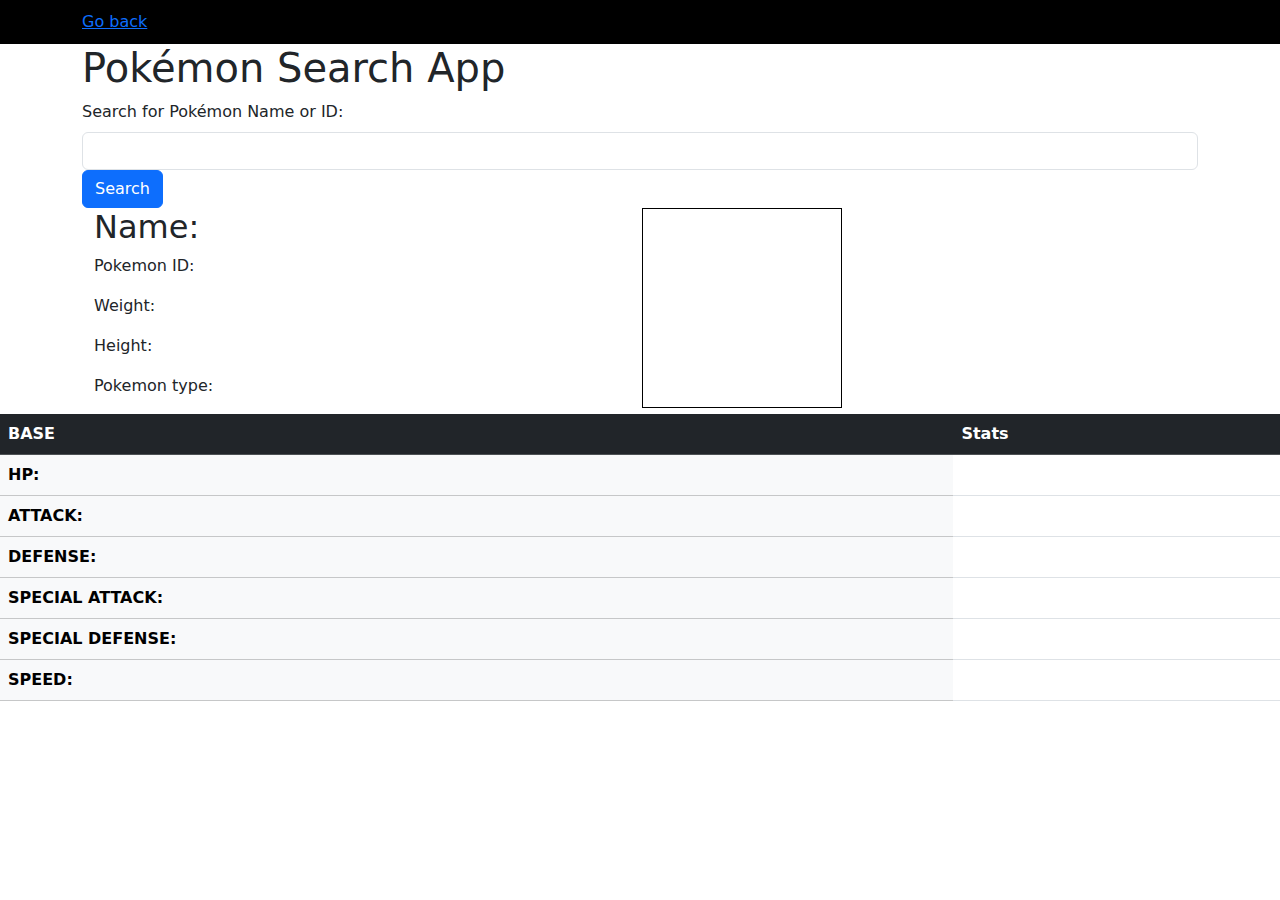
==== pokSearchPage/pokSearch.html @ e72dcd9e "pokPage bootstraped" ====
<!DOCTYPE html>
<html lang="en">
  <head>
    <meta charset="utf-8"/>
<meta name="viewport" content="width=device-width, initial-scale=1.0"/>
<title>Pokémon Search App</title>
<link rel="stylesheet" href="https://cdn.jsdelivr.net/npm/bootstrap@5.3.3/dist/css/bootstrap.min.css
">
<link rel="stylesheet" href="./pokSearch.css">
  </head>
  <body>
    <header>
        <div class="container">
        <a href="../index.html">Go back</a>
    </div>
    </header>
    <main>
        <div class="container">
      <h1>Pokémon Search App</h1>

      <div class="search-box">
        <label class="form-label" for="search-input">Search for Pokémon Name or ID:</label>
        <input class="form-control" id="search-input" required/>
        <button class="btn btn-primary" type="button" id="search-button">Search</button>
      </div> 

      <div class="container">
        <div class="row g-1">
            <div class="col">
                <h2>Name:<span id="pokemon-name"></span></h2>
         <p>Pokemon ID: <span id="pokemon-id"></span></p>
         <p>Weight: <span id="weight"></span></p>
         <p>Height: <span id="height"></span></p> 
         <p>Pokemon type: <span id="types"></span></p>    
        </div>
            <div class="col">
                <div class="img-box" id="img-box"></div>
                
                </div>
            
    </div>
        </div>
      </div>
      
      
      <div class="constainer characteristics">
        <div class="">
        <table class="table">
          <tr class="table-dark">
            <th>BASE</th>
             <th>Stats</th>
             </tr>
          <tr>
            <th class="table-light">HP:</th>
             <td id="hp"></td>
             </tr>
             <tr>
            <th class="table-light">ATTACK:</th>
             <td id="attack"></td>
             </tr>
             <tr>
            <th class="table-light">DEFENSE:</th>
             <td id="defense"></td>
             </tr>
             <tr>
               <th class="table-light">SPECIAL ATTACK:</th>
             <td id="special-attack"></td>
             </tr>
             <tr>
            <th class="table-light">SPECIAL DEFENSE:</th>
             <td id="special-defense"></td>
             </tr>
             <tr>
            <th class="table-light">SPEED:</th>
             <td id="speed"></td>
             </tr>
             <tr>
        </table>
    </div>
      </div>
    </div>
    </main>
    <script src="./pokSearch.js"></script>
    <script src="https://cdn.jsdelivr.net/npm/bootstrap@5.3.3/dist/js/bootstrap.bundle.min.js
    "></script>
  </body>
</html>
---- pokSearchPage/pokSearch.css ----
header{
    background-color: black;
    padding: 10px;
}
.img-box{    
    height: 200px;
    width: 200px;
    border: 1px solid black;
}
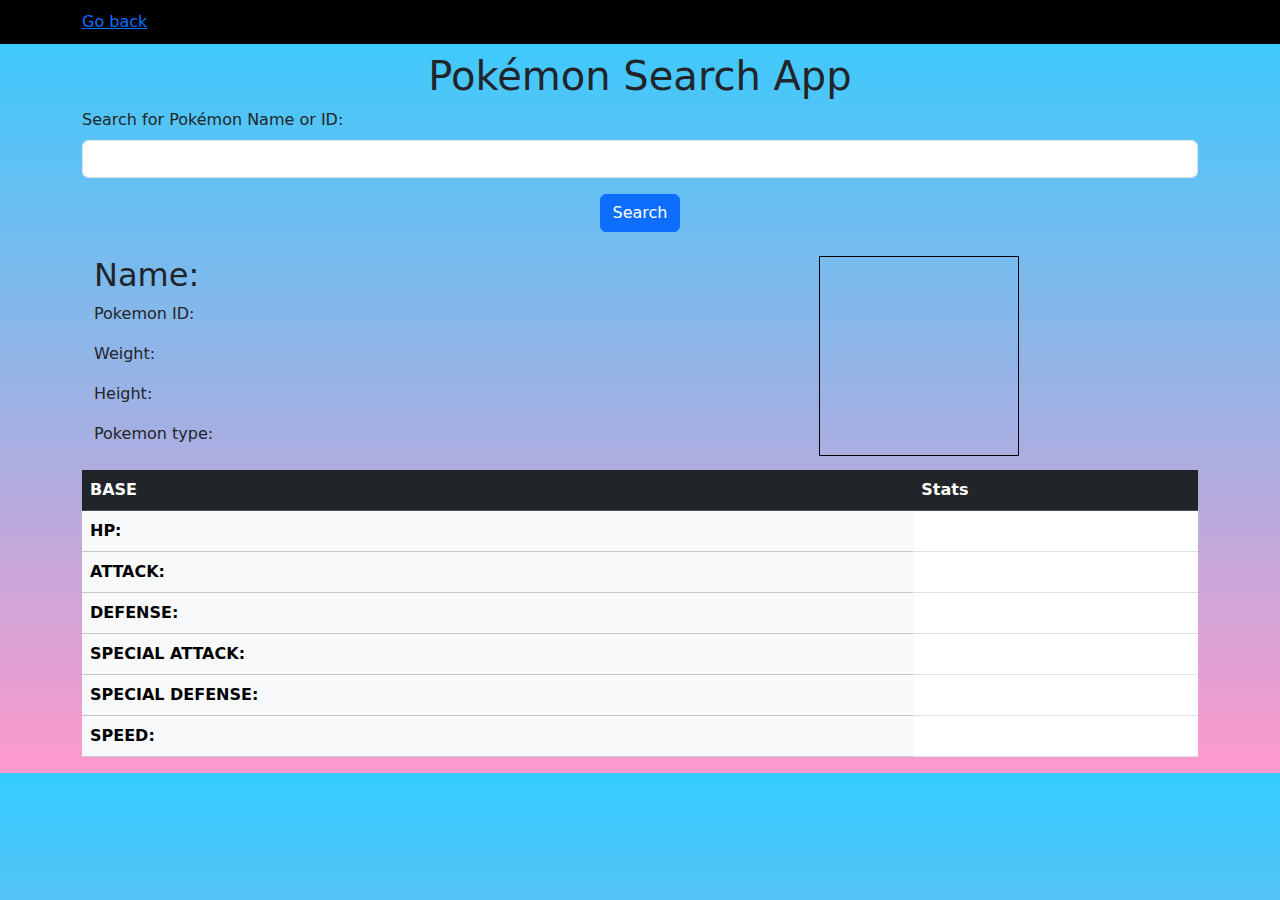
==== commit 321d0068: "pokPage done with bootstrap" ====
--- a/pokSearchPage/pokSearch.html
+++ b/pokSearchPage/pokSearch.html
@@ -15,17 +15,19 @@
     </div>
     </header>
     <main>
-        <div class="container">
-      <h1>Pokémon Search App</h1>
+        <div class="container my-2">
+      <h1 class="text-center my-2">Pokémon Search App</h1>
 
-      <div class="search-box">
+      <div class="search-box mb-4">
         <label class="form-label" for="search-input">Search for Pokémon Name or ID:</label>
-        <input class="form-control" id="search-input" required/>
+        <input class="form-control mb-3" id="search-input" required/>
+        <div class="text-center">
         <button class="btn btn-primary" type="button" id="search-button">Search</button>
+    </div>
       </div> 
 
       <div class="container">
-        <div class="row g-1">
+        <div class="row">
             <div class="col">
                 <h2>Name:<span id="pokemon-name"></span></h2>
          <p>Pokemon ID: <span id="pokemon-id"></span></p>
@@ -33,8 +35,8 @@
          <p>Height: <span id="height"></span></p> 
          <p>Pokemon type: <span id="types"></span></p>    
         </div>
-            <div class="col">
-                <div class="img-box" id="img-box"></div>
+            <div class="col d-flex justify-content-center">
+                <div class="img-box " id="img-box"></div>
                 
                 </div>
             
@@ -43,8 +45,7 @@
       </div>
       
       
-      <div class="constainer characteristics">
-        <div class="">
+      <div class="container characteristics">
         <table class="table">
           <tr class="table-dark">
             <th>BASE</th>
@@ -76,7 +77,6 @@
              </tr>
              <tr>
         </table>
-    </div>
       </div>
     </div>
     </main>
--- a/pokSearchPage/pokSearch.css
+++ b/pokSearchPage/pokSearch.css
@@ -1,9 +1,22 @@
+
+body{
+    background: linear-gradient(
+        #33ccff,
+        #ff99cc
+    );
+}
 header{
     background-color: black;
     padding: 10px;
 }
+
 .img-box{    
     height: 200px;
     width: 200px;
     border: 1px solid black;
+}
+.img-box img{
+    display: inline-block;
+    width: 100%;
+    height: auto;
 }